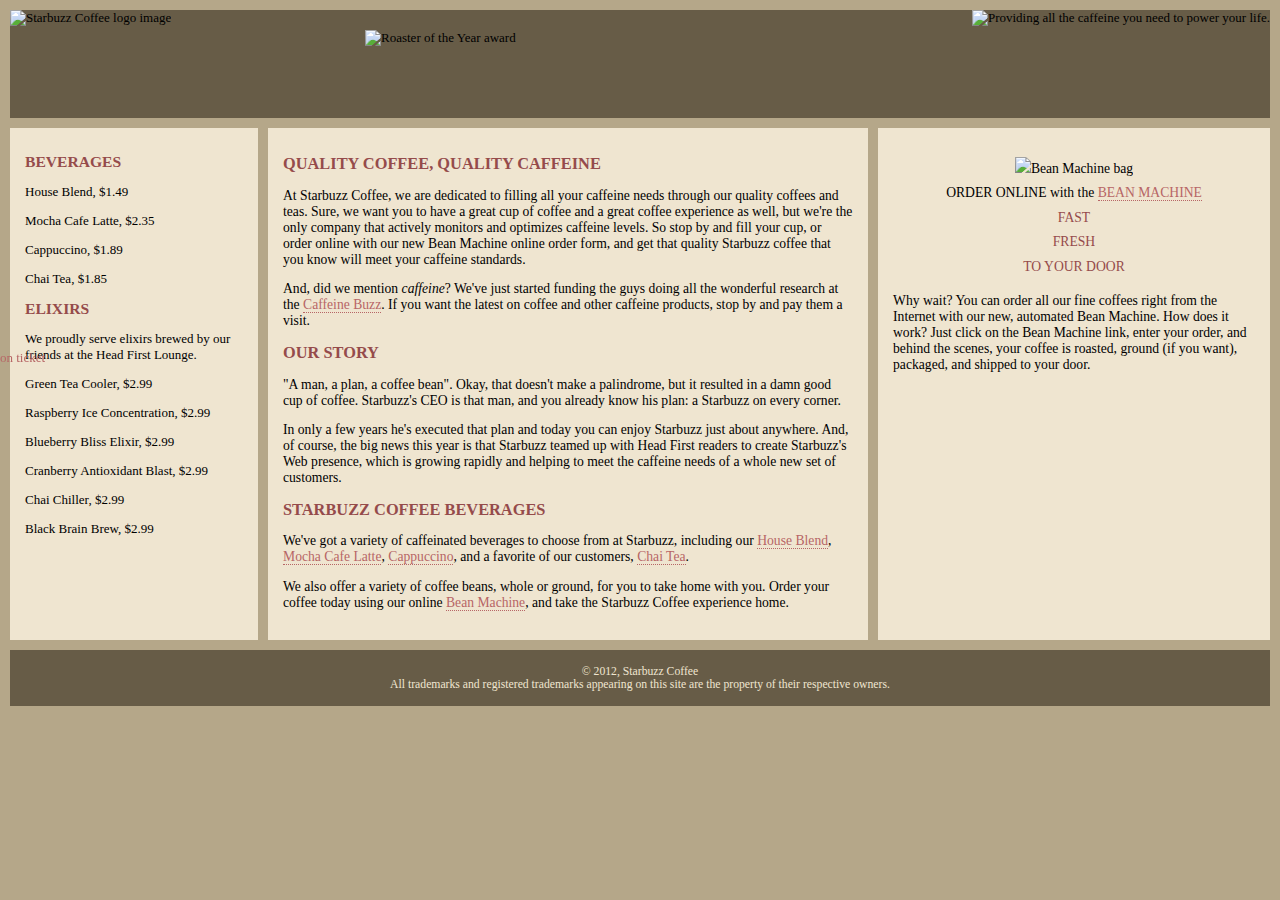
==== Head-First (HTML-CSS) Freeman/chapter12/index.html @ a1442db4 "новые файлы" ====
<!DOCTYPE html>
<html>
  <head>
    <meta charset="utf-8">
    <title>Starbuzz Coffee</title>
    <link rel="stylesheet" type="text/css" href="starbuzz.css">
  </head> 

  <body>
    <div id="header">
      <img id="headerLogo"
           src="images/headerLogo.gif" alt="Starbuzz Coffee logo image">
      <img id="headerSlogan"
           src="images/headerSlogan.gif" alt="Providing all the caffeine you need to power your life.">
    </div>

	<div id="award">
		<img src="images/award.gif" 
			alt="Roaster of the Year award">
	</div>

	<div id="tableContainer">
	<div id="tableRow">
	<div id="drinks">
		<h1>BEVERAGES</h1>
			<p>House Blend, $1.49</p>
			<p>Mocha Cafe Latte, $2.35</p>
			<p>Cappuccino, $1.89</p>
			<p>Chai Tea, $1.85</p>
		<h1>ELIXIRS</h1>
			<p>
				We proudly serve elixirs brewed by our friends
				at the Head First Lounge.
			</p>
			<p>Green Tea Cooler, $2.99</p>
			<p>Raspberry Ice Concentration, $2.99</p>
			<p>Blueberry Bliss Elixir, $2.99</p>
			<p>Cranberry Antioxidant Blast, $2.99</p>
			<p>Chai Chiller, $2.99</p>
			<p>Black Brain Brew, $2.99</p>
	</div>
    <div id="main">
      <h1>QUALITY COFFEE, QUALITY CAFFEINE</h1>
      <p>
        At Starbuzz Coffee, we are dedicated to filling all your  caffeine needs through our 
        quality coffees and teas. Sure, we want you to have a great cup of coffee and a great 
        coffee experience as well, but we're the only company that actively monitors and 
        optimizes caffeine levels. So stop by and fill your cup, or order online with our new Bean 
        Machine online order form, and get that quality Starbuzz coffee that you know will meet 
        your caffeine standards.
      </p>
      <p>
        And, did we mention <em>caffeine</em>? We've just started funding the guys doing all 
        the wonderful research at the <a href="http://buzz.wickedlysmart.com"
        title="Read all about caffeine on the Buzz">Caffeine Buzz</a>.
        If you want the latest on coffee and other caffeine products, 
        stop by and pay them a visit.
      </p>
      <h1>OUR STORY</h1>
      <p>
        "A man, a plan, a coffee bean". Okay, that doesn't make a palindrome, but it resulted
        in a damn good cup of coffee.  Starbuzz's CEO is that man, and you already know his 
        plan: a Starbuzz on every corner.
      </p> 
      <p>In only a few years he's executed that plan and today 
        you can enjoy Starbuzz just about anywhere.  And, of course, the big news this year 
        is that Starbuzz teamed up with Head First readers to create Starbuzz's Web presence,  
        which is growing rapidly and helping to meet the caffeine needs of a whole new set of 
        customers.  
      </p>
      <h1>STARBUZZ COFFEE BEVERAGES</h1>
      <p>
        We've got a variety of caffeinated beverages to choose
        from at Starbuzz, including our 
        <a href="beverages.html#house" title="House Blend">House Blend</a>,
        <a href="beverages.html#mocha" title="Mocha Cafe Latte">Mocha Cafe Latte</a>, 
        <a href="beverages.html#cappuccino" title="Cappuccino">Cappuccino</a>,
        and a favorite of our customers, 
        <a href="beverages.html#chai" title="Chai Tea">Chai Tea</a>.
      </p>
      <p>
        We also offer a variety of coffee beans, whole or ground, for you to
        take home with you.  Order your coffee today using our online
        <a href="form.html" title="form.html">Bean Machine</a>, and take
        the Starbuzz Coffee experience home.
      </p>
    </div>

    <div id="sidebar">
      <p class="beanheading">
        <img src="images/bag.gif" alt="Bean Machine bag">
        <br>
        ORDER ONLINE
        with the 
        <a href="form.html">BEAN MACHINE</a>
        <br>
        <span class="slogan">
            FAST <br>
            FRESH <br>
            TO YOUR DOOR <br>
        </span>
      </p>
      <p>
        Why wait?  You can order all our fine coffees right from the Internet with our new, 
        automated Bean Machine.  How does it work?  Just click on the Bean Machine link, 
        enter your order, and behind the scenes, your coffee is roasted, ground 
        (if you want), packaged, and shipped to your door.
      </p>
    </div> <!-- sidebar -->
	</div> <!-- tableRow -->
	</div> <!-- tableContainer -->

	<div id="coupon">
		<a href="freecoffee.html" title="Click here to get your free coffee">
			<img src="images/ticket.gif" alt="Starbuzz coupon ticket">
		</a>
	</div>

    <div id="footer">
      &copy; 2012, Starbuzz Coffee
      <br>
      All trademarks and registered trademarks appearing on 
      this site are the property of their respective owners.
    </div>

  </body>
</html>
---- Head-First (HTML-CSS) Freeman/chapter12/starbuzz.css ----
body { 
    background-color: #b5a789;
    font-family:      Georgia, "Times New Roman", Times, serif;
    font-size:        small;
    margin:           0px;
  }
  
  #header {
      background-color: #675c47;
      margin: 10px 10px 0px 10px;
      height:           108px;
  }
  
  #header img#headerSlogan {
      float: right;
  }
  
  /* REMOVE FOR CHAP 12 */
  #award {
      position: absolute;
      top: 30px;
      left: 365px;
  }
  
  #coupon {
      position: fixed;
      top: 350px;
      left: -90px;
  }
  
  #coupon a, img {
      border: none;
  }
  /*---*/
  
  #tableContainer {
      display: table;
      border-spacing: 10px;
  }
  
  #tableRow {
      display: table-row;
  }
  
  #drinks {
      display: table-cell;
      background-color: #efe5d0;
      width: 20%;
      padding: 15px;
      vertical-align: top;
  }
  
  #main {
    display: table-cell;
    background:       #efe5d0 url(images/background.gif) top left;
    font-size:        105%;
    padding:          15px;
    vertical-align: top;
  }
  
  #sidebar {
    display: table-cell;
    background:       #efe5d0 url(images/background.gif) bottom right;
    font-size:        105%;
    padding:          15px;
    vertical-align: top;
  }
  
  #footer {
    background-color: #675c47;
    color:            #efe5d0;
    text-align:       center;
    padding:          15px;
    margin: 0px 10px 10px 10px;
    font-size:        90%;
  }
  
  h1 {
    font-size:        120%;
    color:            #954b4b;
  }
  
  h2 { font-size: 110%; }
  
  .slogan { color: #954b4b; }
  
  .beanheading {
    text-align:       center;
    line-height:      1.8em;
  }
  
  a:link {
    color:            #b76666;
    text-decoration:  none;
    border-bottom:    thin dotted #b76666;
  }
  a:visited {
    color:            #675c47;
    text-decoration:  none;
    border-bottom:    thin dotted #675c47;
  }
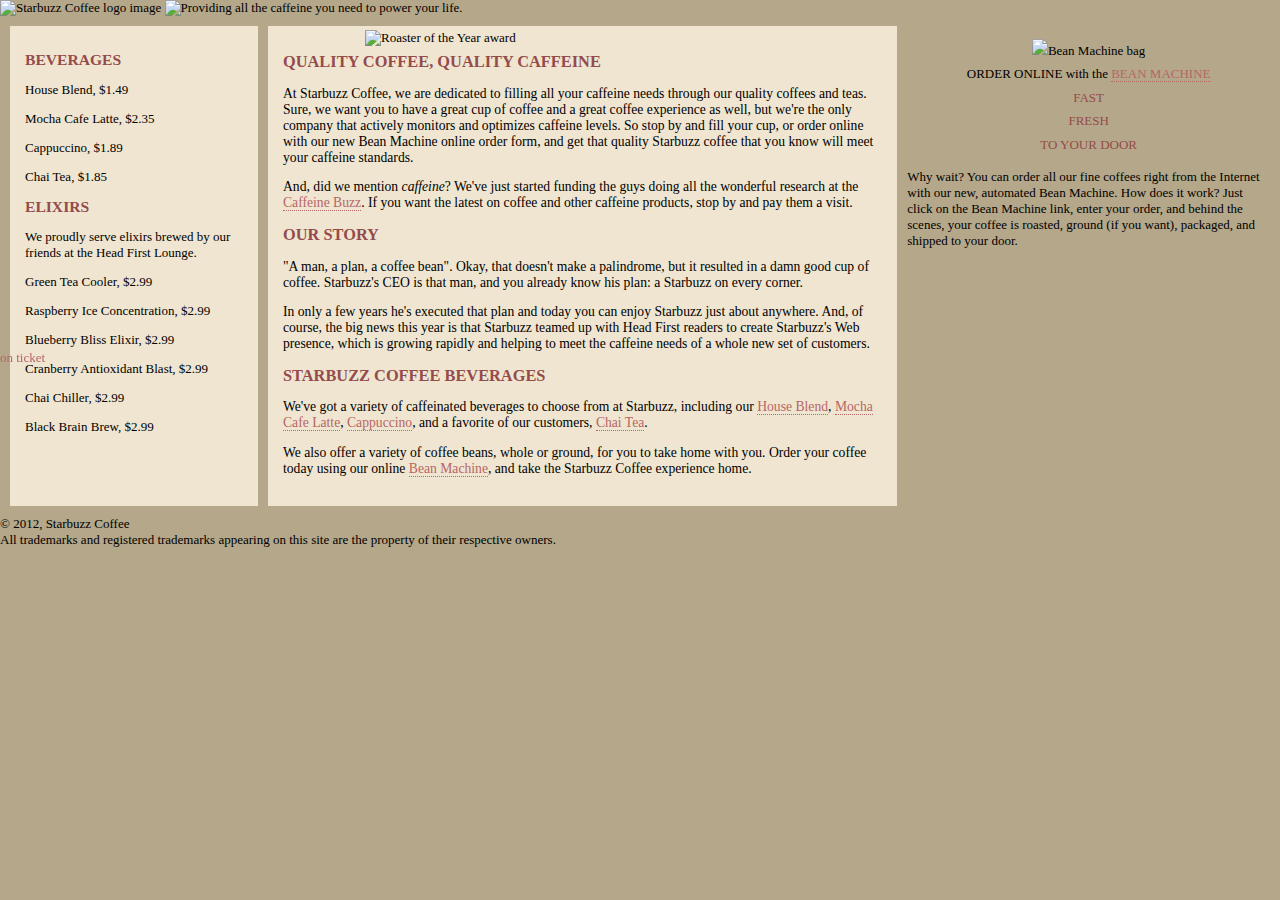
==== commit b762a1fb: "обновление html разметки" ====
--- a/Head-First (HTML-CSS) Freeman/chapter12/index.html
+++ b/Head-First (HTML-CSS) Freeman/chapter12/index.html
@@ -7,12 +7,12 @@
   </head> 
 
   <body>
-    <div id="header">
+    <header>
       <img id="headerLogo"
            src="images/headerLogo.gif" alt="Starbuzz Coffee logo image">
       <img id="headerSlogan"
            src="images/headerSlogan.gif" alt="Providing all the caffeine you need to power your life.">
-    </div>
+    </header>
 
 	<div id="award">
 		<img src="images/award.gif" 
@@ -86,7 +86,7 @@
       </p>
     </div>
 
-    <div id="sidebar">
+    <aside>
       <p class="beanheading">
         <img src="images/bag.gif" alt="Bean Machine bag">
         <br>
@@ -106,7 +106,7 @@
         enter your order, and behind the scenes, your coffee is roasted, ground 
         (if you want), packaged, and shipped to your door.
       </p>
-    </div> <!-- sidebar -->
+    </aside> <!-- sidebar -->
 	</div> <!-- tableRow -->
 	</div> <!-- tableContainer -->
 
@@ -116,12 +116,12 @@
 		</a>
 	</div>
 
-    <div id="footer">
+    <footer>
       &copy; 2012, Starbuzz Coffee
       <br>
       All trademarks and registered trademarks appearing on 
       this site are the property of their respective owners.
-    </div>
+    </footer>
 
   </body>
 </html>
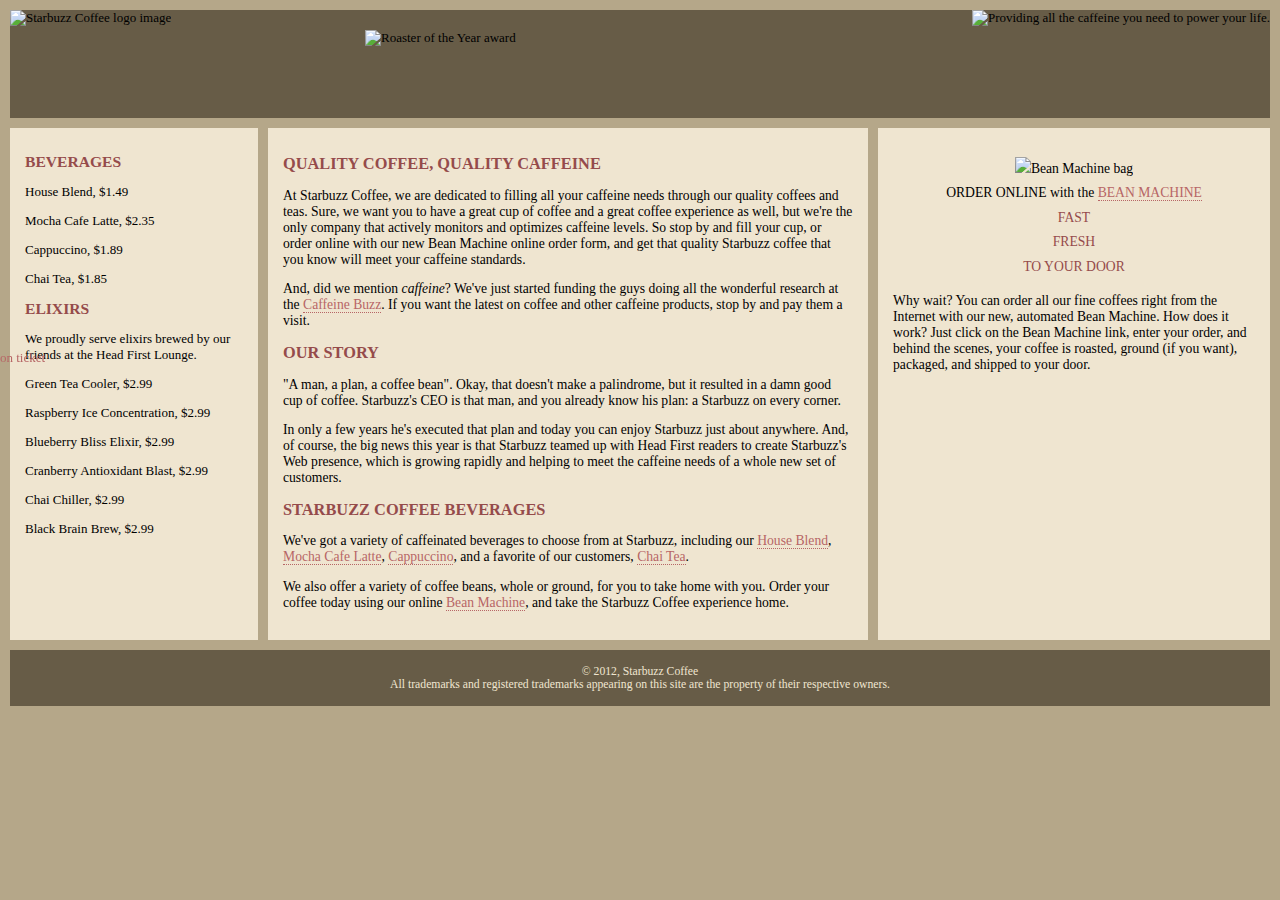
==== commit 23677727: "добавили section" ====
--- a/Head-First (HTML-CSS) Freeman/chapter12/index.html
+++ b/Head-First (HTML-CSS) Freeman/chapter12/index.html
@@ -21,7 +21,7 @@
 
 	<div id="tableContainer">
 	<div id="tableRow">
-	<div id="drinks">
+	<section id="drinks">
 		<h1>BEVERAGES</h1>
 			<p>House Blend, $1.49</p>
 			<p>Mocha Cafe Latte, $2.35</p>
@@ -38,8 +38,8 @@
 			<p>Cranberry Antioxidant Blast, $2.99</p>
 			<p>Chai Chiller, $2.99</p>
 			<p>Black Brain Brew, $2.99</p>
-	</div>
-    <div id="main">
+    </section>
+    <section id="main">
       <h1>QUALITY COFFEE, QUALITY CAFFEINE</h1>
       <p>
         At Starbuzz Coffee, we are dedicated to filling all your  caffeine needs through our 
@@ -84,7 +84,7 @@
         <a href="form.html" title="form.html">Bean Machine</a>, and take
         the Starbuzz Coffee experience home.
       </p>
-    </div>
+    </section>
 
     <aside>
       <p class="beanheading">
--- a/Head-First (HTML-CSS) Freeman/chapter12/starbuzz.css
+++ b/Head-First (HTML-CSS) Freeman/chapter12/starbuzz.css
@@ -5,13 +5,13 @@
     margin:           0px;
   }
   
-  #header {
+  header {
       background-color: #675c47;
       margin: 10px 10px 0px 10px;
       height:           108px;
   }
   
-  #header img#headerSlogan {
+  header img#headerSlogan {
       float: right;
   }
   
@@ -42,7 +42,7 @@
       display: table-row;
   }
   
-  #drinks {
+  section#drinks {
       display: table-cell;
       background-color: #efe5d0;
       width: 20%;
@@ -50,7 +50,7 @@
       vertical-align: top;
   }
   
-  #main {
+  section#main {
     display: table-cell;
     background:       #efe5d0 url(images/background.gif) top left;
     font-size:        105%;
@@ -58,7 +58,7 @@
     vertical-align: top;
   }
   
-  #sidebar {
+  aside {
     display: table-cell;
     background:       #efe5d0 url(images/background.gif) bottom right;
     font-size:        105%;
@@ -66,7 +66,7 @@
     vertical-align: top;
   }
   
-  #footer {
+  footer {
     background-color: #675c47;
     color:            #efe5d0;
     text-align:       center;
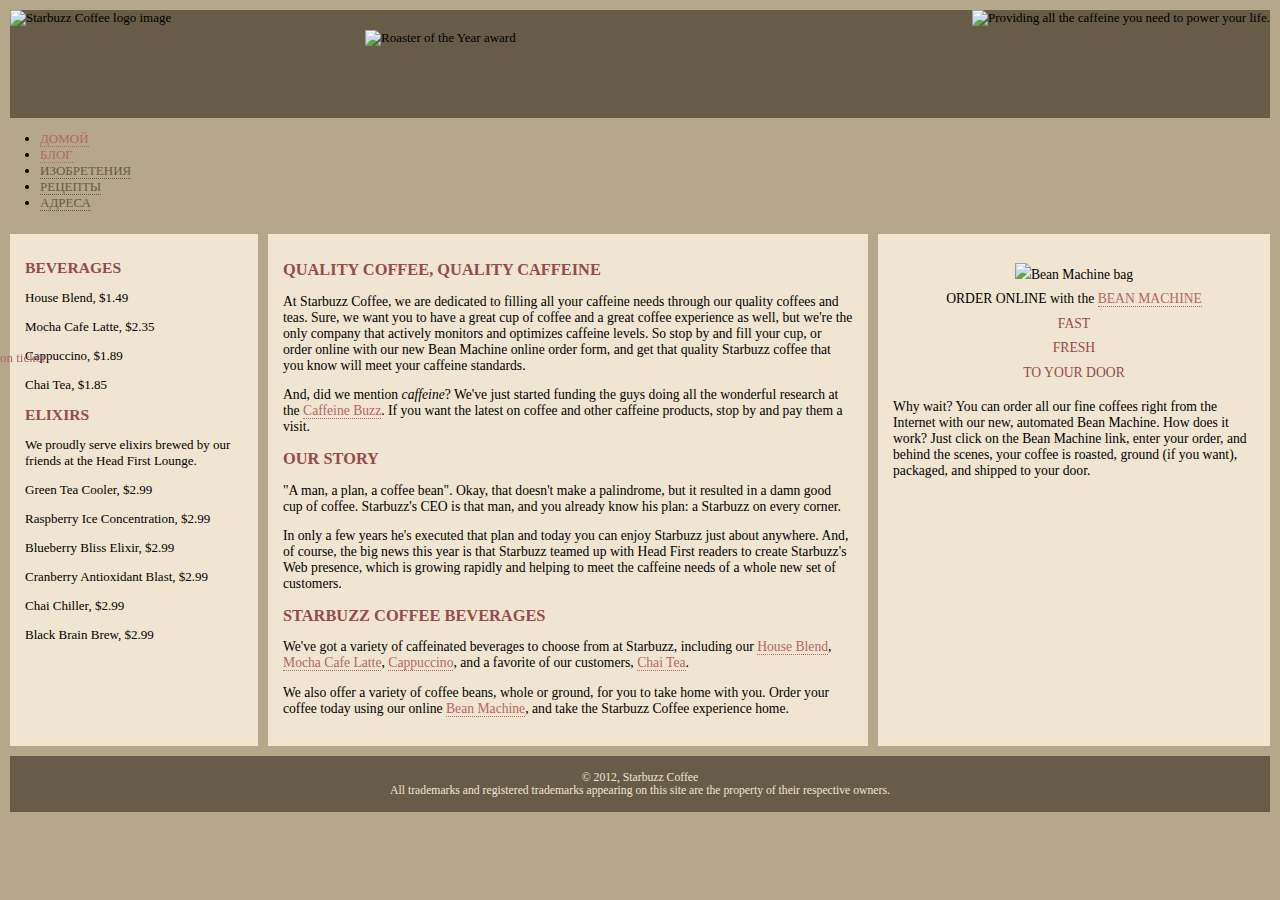
==== commit 9aee2922: "добавили навигацию" ====
--- a/Head-First (HTML-CSS) Freeman/chapter12/index.html
+++ b/Head-First (HTML-CSS) Freeman/chapter12/index.html
@@ -7,12 +7,19 @@
   </head> 
 
   <body>
-    <header>
+    <header class="top">
       <img id="headerLogo"
            src="images/headerLogo.gif" alt="Starbuzz Coffee logo image">
       <img id="headerSlogan"
            src="images/headerSlogan.gif" alt="Providing all the caffeine you need to power your life.">
     </header>
+    <ul>
+      <li><a href="index.html">ДОМОЙ</a></li>
+      <li class="selected"><a href="blog.html">БЛОГ</a></li>
+      <li><a href="">ИЗОБРЕТЕНИЯ</a></li>
+      <li><a href="">РЕЦЕПТЫ</a></li>
+      <li><a href="">АДРЕСА</a></li>
+    </ul>
 
 	<div id="award">
 		<img src="images/award.gif" 
--- a/Head-First (HTML-CSS) Freeman/chapter12/starbuzz.css
+++ b/Head-First (HTML-CSS) Freeman/chapter12/starbuzz.css
@@ -5,13 +5,13 @@
     margin:           0px;
   }
   
-  header {
+  header.top {
       background-color: #675c47;
       margin: 10px 10px 0px 10px;
       height:           108px;
   }
   
-  header img#headerSlogan {
+  header.top img#headerSlogan {
       float: right;
   }
   
@@ -50,7 +50,7 @@
       vertical-align: top;
   }
   
-  section#main {
+  section#main, section#blog {
     display: table-cell;
     background:       #efe5d0 url(images/background.gif) top left;
     font-size:        105%;
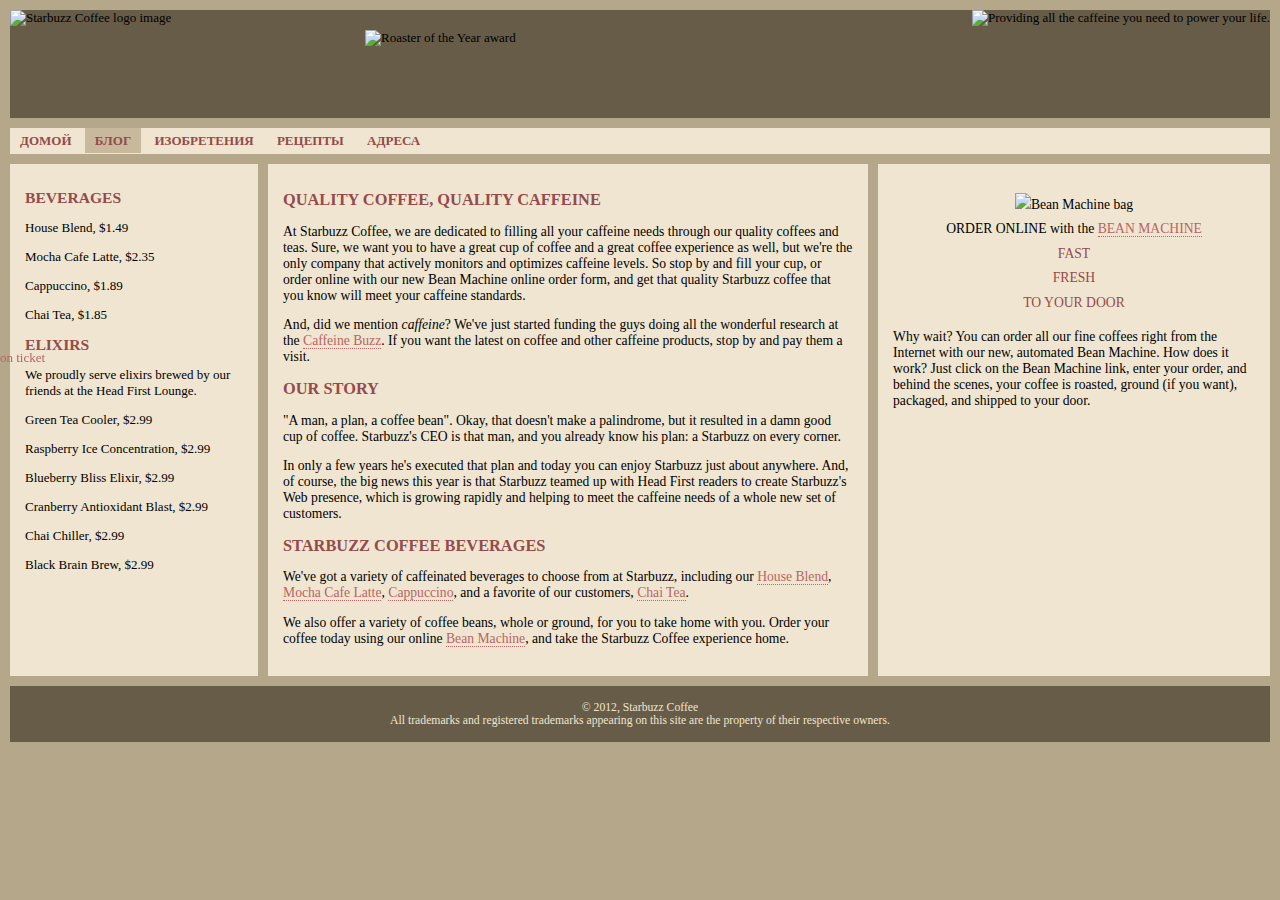
==== commit 834d3667: "добавили элемент nav" ====
--- a/Head-First (HTML-CSS) Freeman/chapter12/index.html
+++ b/Head-First (HTML-CSS) Freeman/chapter12/index.html
@@ -13,13 +13,15 @@
       <img id="headerSlogan"
            src="images/headerSlogan.gif" alt="Providing all the caffeine you need to power your life.">
     </header>
-    <ul>
-      <li><a href="index.html">ДОМОЙ</a></li>
-      <li class="selected"><a href="blog.html">БЛОГ</a></li>
-      <li><a href="">ИЗОБРЕТЕНИЯ</a></li>
-      <li><a href="">РЕЦЕПТЫ</a></li>
-      <li><a href="">АДРЕСА</a></li>
-    </ul>
+    <nav>
+      <ul>
+          <li><a href="index.html">ДОМОЙ</a></li>
+          <li class="selected"><a href="blog.html">БЛОГ</a></li>
+          <li><a href="">ИЗОБРЕТЕНИЯ</a></li>
+          <li><a href="">РЕЦЕПТЫ</a></li>
+          <li><a href="">АДРЕСА</a></li>
+      </ul>
+  </nav>
 
 	<div id="award">
 		<img src="images/award.gif" 
--- a/Head-First (HTML-CSS) Freeman/chapter12/starbuzz.css
+++ b/Head-First (HTML-CSS) Freeman/chapter12/starbuzz.css
@@ -100,7 +100,27 @@
     border-bottom:    thin dotted #675c47;
   }
   
-  
+  ul {
+    background-color: #efe5d0;
+    margin: 10px 10px 0px 10px;
+    list-style-type: none;
+    padding: 5px 0px 5px 0px;
+  }
+
+  ul li {
+    display: inline; 
+    padding: 5px 10px 5px 10px;
+  }
+
+  ul li a:link, ul li a:visited {
+    color: #954b4b;
+    border-bottom: none;
+    font-weight: bold;
+  }
+
+  ul li.selected { 
+    background-color: #c8b99c;
+  }
   
   
   
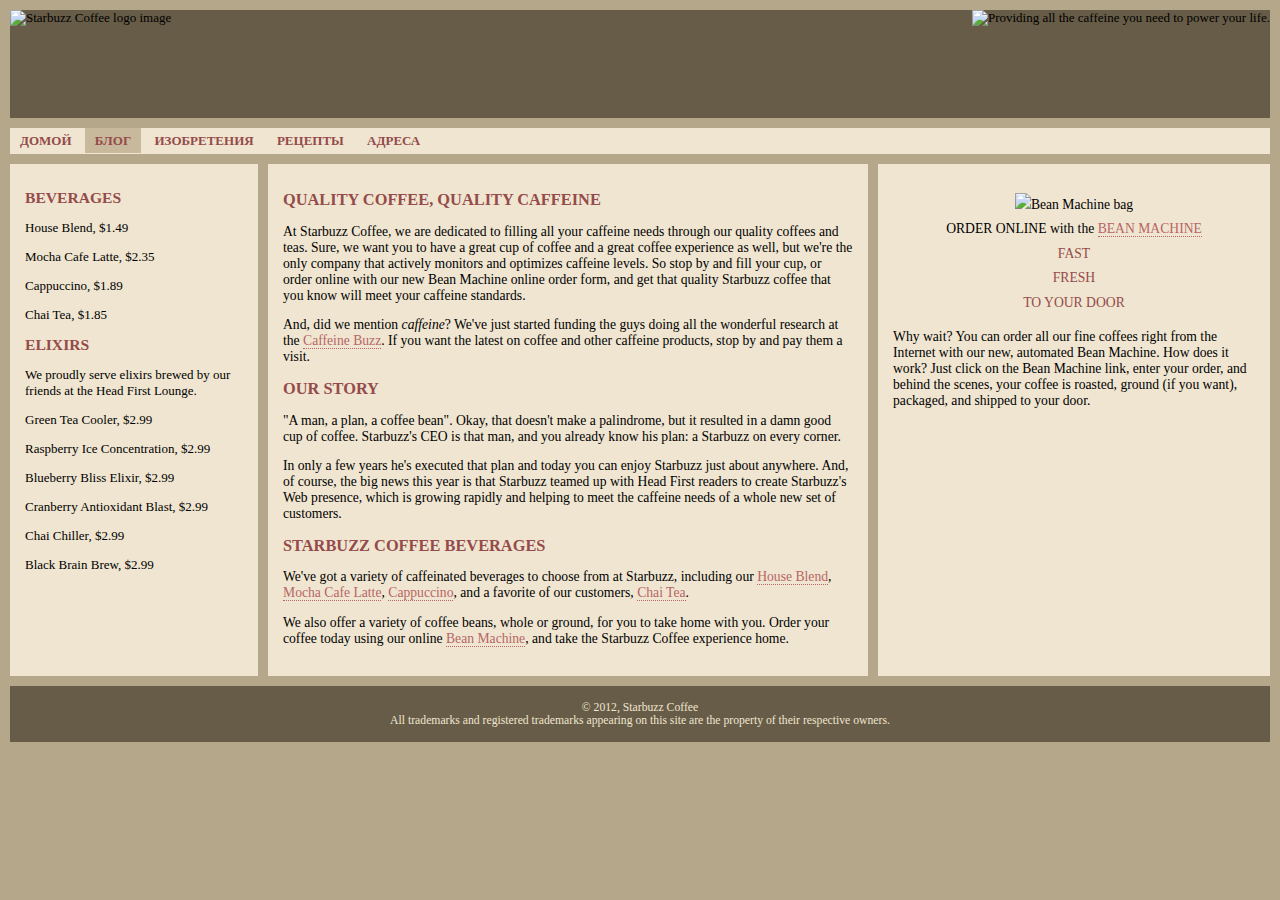
==== commit 2a024273: "убрали награду и купон" ====
--- a/Head-First (HTML-CSS) Freeman/chapter12/index.html
+++ b/Head-First (HTML-CSS) Freeman/chapter12/index.html
@@ -21,13 +21,7 @@
           <li><a href="">РЕЦЕПТЫ</a></li>
           <li><a href="">АДРЕСА</a></li>
       </ul>
-  </nav>
-
-	<div id="award">
-		<img src="images/award.gif" 
-			alt="Roaster of the Year award">
-	</div>
-
+    </nav>
 	<div id="tableContainer">
 	<div id="tableRow">
 	<section id="drinks">
@@ -118,13 +112,6 @@
     </aside> <!-- sidebar -->
 	</div> <!-- tableRow -->
 	</div> <!-- tableContainer -->
-
-	<div id="coupon">
-		<a href="freecoffee.html" title="Click here to get your free coffee">
-			<img src="images/ticket.gif" alt="Starbuzz coupon ticket">
-		</a>
-	</div>
-
     <footer>
       &copy; 2012, Starbuzz Coffee
       <br>
--- a/Head-First (HTML-CSS) Freeman/chapter12/starbuzz.css
+++ b/Head-First (HTML-CSS) Freeman/chapter12/starbuzz.css
@@ -14,25 +14,7 @@
   header.top img#headerSlogan {
       float: right;
   }
-  
-  /* REMOVE FOR CHAP 12 */
-  #award {
-      position: absolute;
-      top: 30px;
-      left: 365px;
-  }
-  
-  #coupon {
-      position: fixed;
-      top: 350px;
-      left: -90px;
-  }
-  
-  #coupon a, img {
-      border: none;
-  }
-  /*---*/
-  
+    
   #tableContainer {
       display: table;
       border-spacing: 10px;
@@ -100,25 +82,28 @@
     border-bottom:    thin dotted #675c47;
   }
   
-  ul {
+  nav {
     background-color: #efe5d0;
     margin: 10px 10px 0px 10px;
+  }
+  nav ul {
     list-style-type: none;
     padding: 5px 0px 5px 0px;
+    margin: 0px;
   }
 
-  ul li {
+  nav ul li {
     display: inline; 
     padding: 5px 10px 5px 10px;
   }
 
-  ul li a:link, ul li a:visited {
+  nav ul li a:link, nav ul li a:visited {
     color: #954b4b;
     border-bottom: none;
     font-weight: bold;
   }
 
-  ul li.selected { 
+  nav ul li.selected { 
     background-color: #c8b99c;
   }
   
